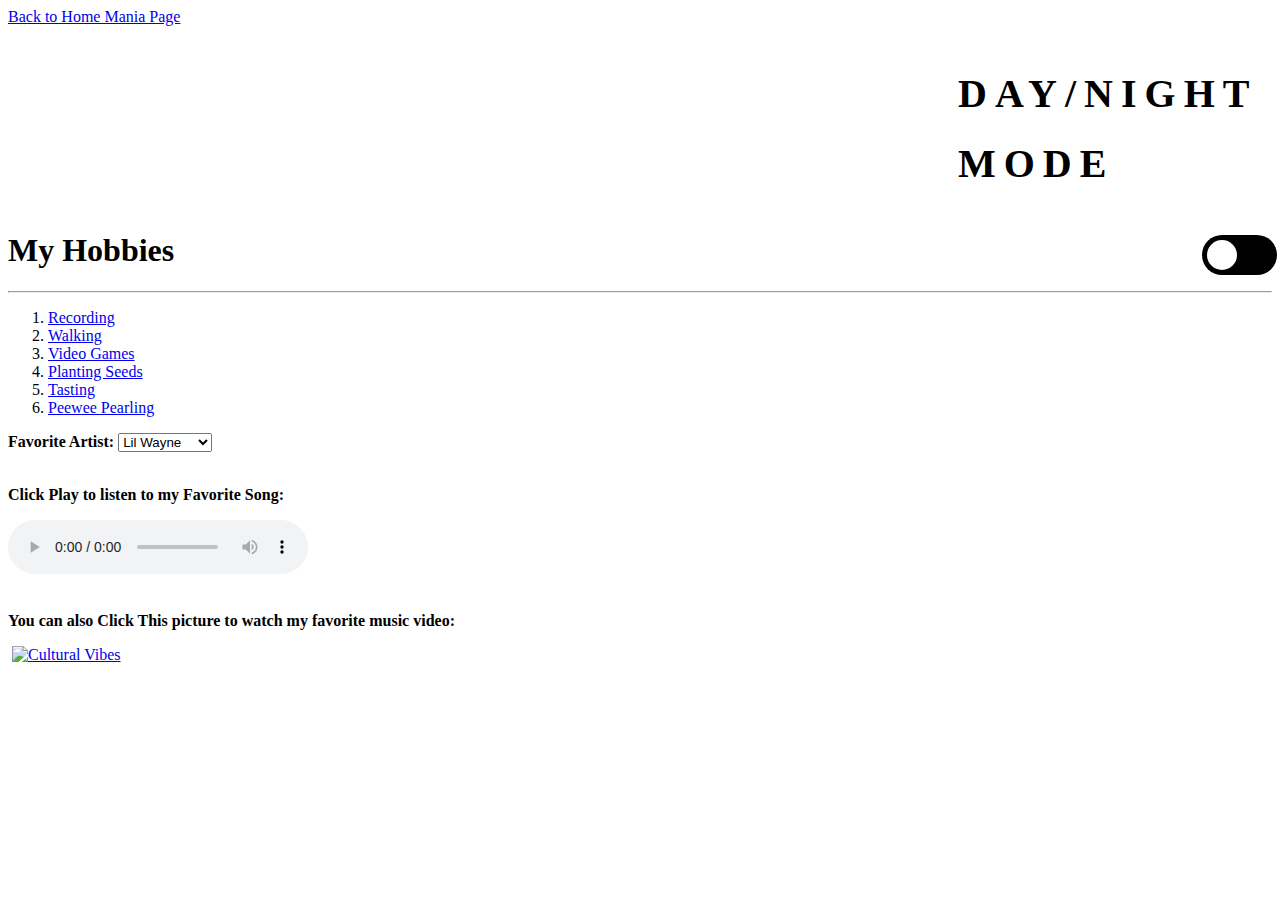
==== hobby.html @ f2d81ead "last mania" ====
<!DOCTYPE html>
<html lang="en">
<script src="maniamode.js" defer></script>
<link rel="stylesheet" href="styles.css" />
<a href="index.html">Back to Home Mania Page</a>

<head>
    <body>
        <div class="container">
            <h2>Day/Night mode</h2>
            <input type="checkbox" id="toggle">
        </div>
    <meta charset="UTF-8">
    <meta name="viewport" content="width=device-width, initial-scale=1.0">
    <h1>My Hobbies</h1>
    <hr>
     <ol>
        <li><a href="https://www.youtube.com/watch?v=9olqbUBGv54>">Recording</a></li>
        <li><a href="https://www.youtube.com/watch?v=DYuw4f1c4xs">Walking</a></li>
        <li><a href="https://www.youtube.com/watch?v=j-2y-ZYezIo">Video Games</li>
        <li><a href="https://www.youtube.com/watch?v=MebxCTlHKto">Planting Seeds</a></li>
        <li><a href="https://www.youtube.com/watch?v=hheQUlRJNvE">Tasting</li>
        <li><a href="https://www.youtube.com/watch?v=_jPCQWA0cSw">Peewee Pearling</a></li>
    </ol> 
    <label for="Favorite Artist"><b>Favorite Artist:</b></label>
    <select name="Favorite Artist" id="Favorite Artist">
    <option value="Lil Wayne">Lil Wayne</option>
    <option value="Future">Future</option>
    <option value="Young Thug">Young Thug</option>
    <option value="Burna Boy">Burna Boy</option>
    </select><br><br>

    <p><b>Click Play to listen to my Favorite Song:</b></p>
    <audio controls>
      <source src="without you ft. bibi bourelly.mp3" type="audio/mp3">
    </audio><br><br>
    
    <p><b>You can also Click This picture to watch my favorite music video:</b></p>
    <div class="YM">
        <img class="img.myimg">
        <a href= "https://www.youtube.com/watch?v=UsyYqpnpM2k">
            <img src="https://encrypted-tbn0.gstatic.com/images?q=tbn:ANd9GcTxxFec1wPoG1KvVK1c87lsP7-bF7O4Rc9gvhv-LzTPPo8yaRDlKf-ocP2hHXs8amXp1q8&usqp=CAU" width = "300px" alt="Cultural Vibes">
        </a>
     </div>
</head>

    
</body>
</html>
---- styles.css ----
.check {
    width: 100%;
    height: 40px;
    position: relative;
    margin-bottom: 30px;
    right: 30px;
    top: 10px;
}
  
 h2 {
    font-size: 40px;
    letter-spacing: 8px;
    line-height: 70px;
    text-transform: uppercase;
    margin-left: 950px;
}
  #toggle {
    --webkit-appearance: none;
    appearance: none;
    height: 40px;
    width: 75px;
    background-color:black;
    position: absolute;
    right: 0;
    border-radius: 20px;
    outline: none;
    cursor: pointer;
  }
  
  #toggle::after{
    content: "";
    position: absolute;
    height: 30px;
    width: 30px;
    background-color: #ffff;
    top: 5px;
    left: 5px;
    border-radius: 50%;
  
  }
  
  .dark-theme{
    background-color: #15181f;
    color: #e5e5e5;
  }
  
  .dark-theme #toggle{
    background-color: #ffffff;
  }
  
  .dark-theme #toggle{
    background-color: #ffffff;
  }
  
  .dark-theme #toggle:after{
    background-color: transparent;
    box-shadow: 10px 10px #15191f;
    top: -4px;
    left: 30px;
  }
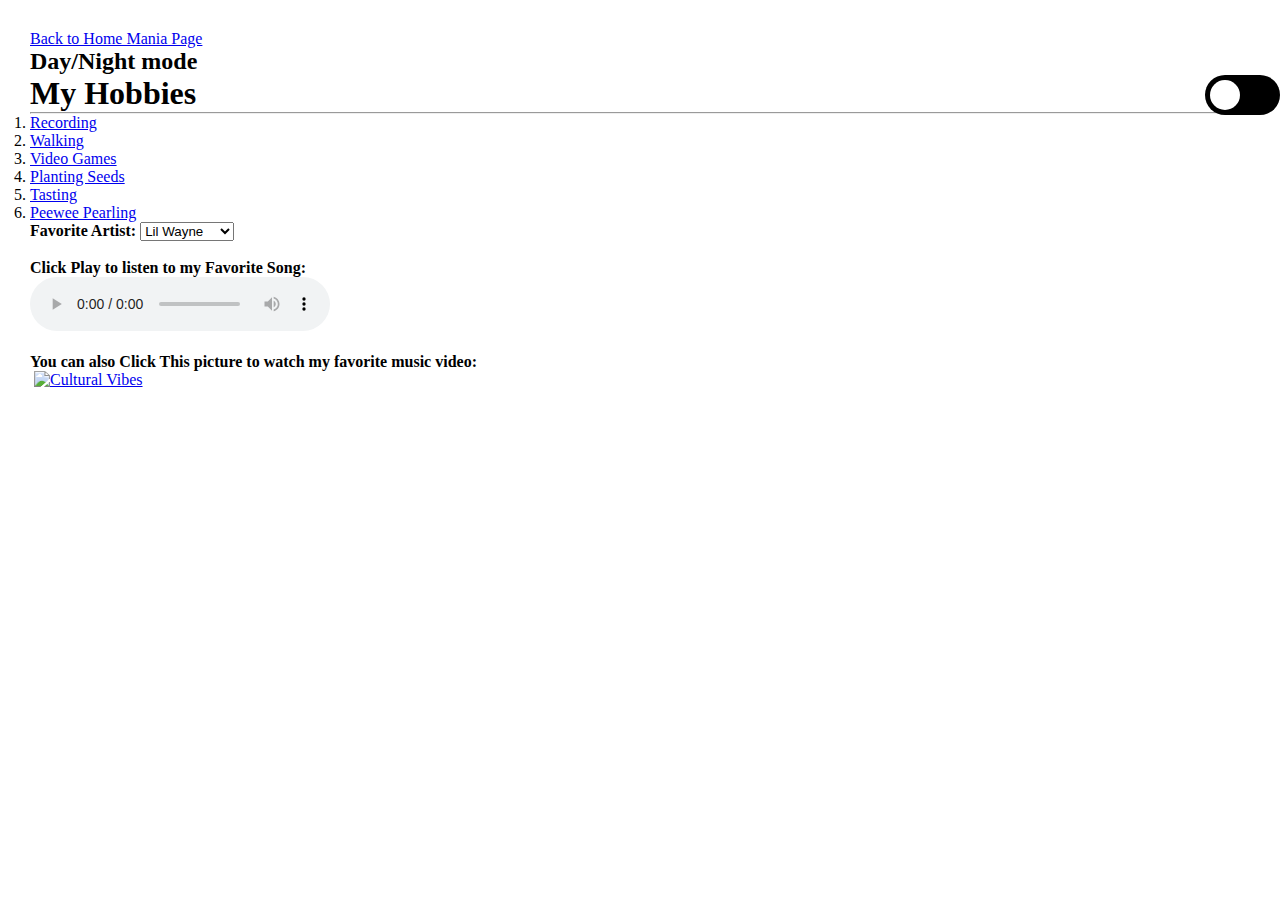
==== commit 5b471a71: "Update hobby.html" ====
--- a/hobby.html
+++ b/hobby.html
@@ -3,6 +3,7 @@
 <script src="maniamode.js" defer></script>
 <link rel="stylesheet" href="styles.css" />
 <a href="index.html">Back to Home Mania Page</a>
+<script src="mm.js" defer></script>
 
 <head>
     <body>
--- a/styles.css
+++ b/styles.css
@@ -1,20 +1,22 @@
-.check {
+*{
+    padding: 0;
+    margin: 0;
+    box-sizing: border-box;
+}
+
+body {
+    padding: 30px;
+}
+
+.check{
     width: 100%;
     height: 40px;
     position: relative;
     margin-bottom: 30px;
-    right: 30px;
-    top: 10px;
+    right: 620px;
 }
-  
- h2 {
-    font-size: 40px;
-    letter-spacing: 8px;
-    line-height: 70px;
-    text-transform: uppercase;
-    margin-left: 950px;
-}
-  #toggle {
+
+#toggle {
     --webkit-appearance: none;
     appearance: none;
     height: 40px;
@@ -25,9 +27,9 @@
     border-radius: 20px;
     outline: none;
     cursor: pointer;
-  }
-  
-  #toggle::after{
+}
+
+#toggle::after{
     content: "";
     position: absolute;
     height: 30px;
@@ -36,27 +38,34 @@
     top: 5px;
     left: 5px;
     border-radius: 50%;
-  
-  }
-  
-  .dark-theme{
+
+}
+
+.dark-theme{
     background-color: #15181f;
     color: #e5e5e5;
-  }
-  
-  .dark-theme #toggle{
+}
+
+.dark-theme #toggle{
     background-color: #ffffff;
-  }
-  
-  .dark-theme #toggle{
+}
+
+.dark-theme #toggle{
     background-color: #ffffff;
-  }
-  
-  .dark-theme #toggle:after{
+}
+
+.dark-theme #toggle:after{
     background-color: transparent;
     box-shadow: 10px 10px #15191f;
     top: -4px;
     left: 30px;
-  }
-  
-  +}
+
+
+
+.side-drawer {
+  display: flex;
+  justify-content: flex-end;
+  align-items: center;
+  flex-direction: row;
+}
